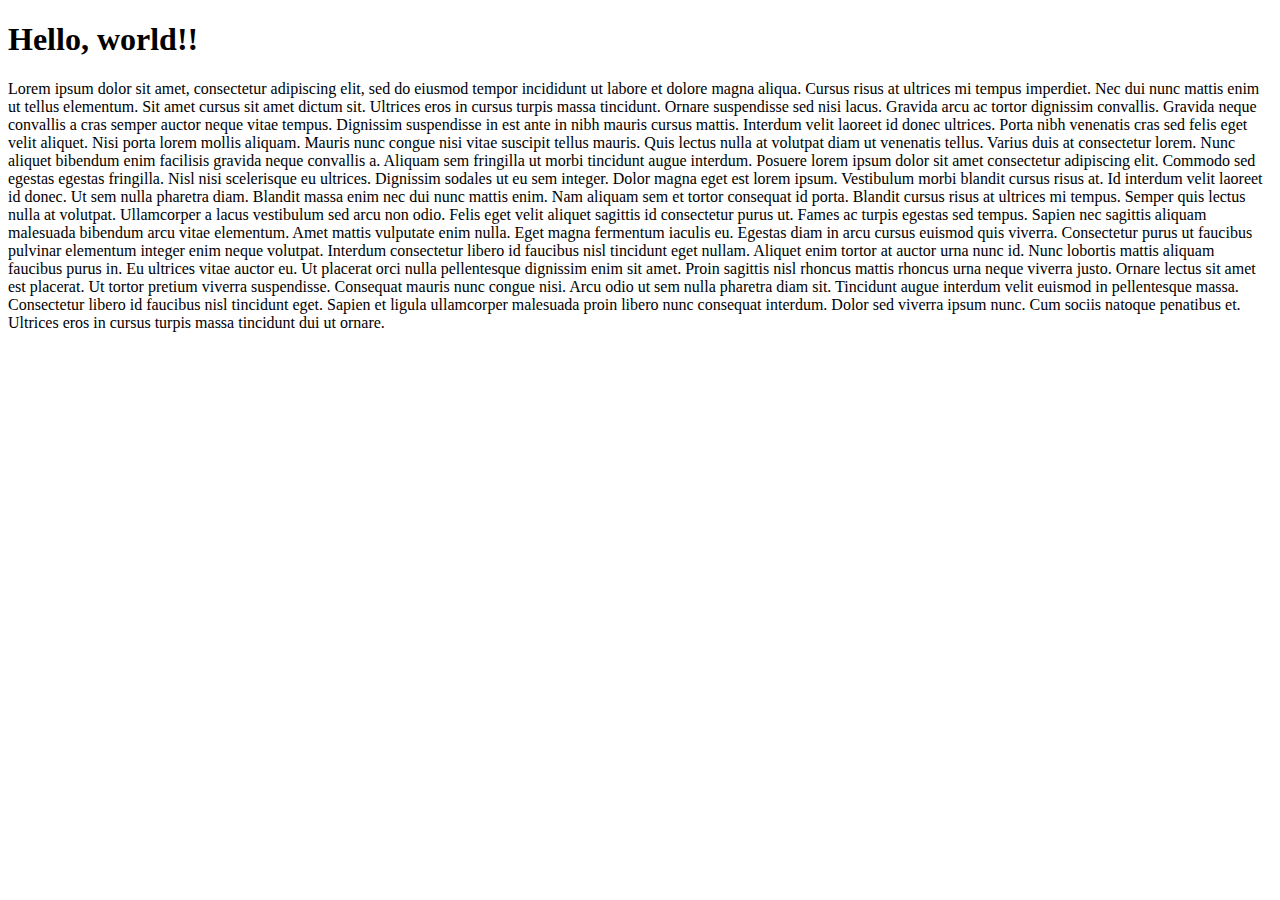
==== index.html @ bef06e87 "Added stuff" ====
<!DOCTYPE html>
<html lang="en">
<head>
  <meta charset="UTF-8" />
  <title>Hello, world!</title>
  <meta name="viewport" content="width=device-width,initial-scale=1" />
  <meta name="description" content="" />
  <link rel="icon" href="favicon.png">
</head>
<body>
  <h1>Hello, world!!</h1>

  <p>Lorem ipsum dolor sit amet, consectetur adipiscing elit, sed do eiusmod tempor incididunt ut labore et dolore magna aliqua. Cursus risus at ultrices mi tempus imperdiet. Nec dui nunc mattis enim ut tellus elementum. Sit amet cursus sit amet dictum sit. Ultrices eros in cursus turpis massa tincidunt. Ornare suspendisse sed nisi lacus. Gravida arcu ac tortor dignissim convallis. Gravida neque convallis a cras semper auctor neque vitae tempus. Dignissim suspendisse in est ante in nibh mauris cursus mattis. Interdum velit laoreet id donec ultrices. Porta nibh venenatis cras sed felis eget velit aliquet. Nisi porta lorem mollis aliquam. Mauris nunc congue nisi vitae suscipit tellus mauris. Quis lectus nulla at volutpat diam ut venenatis tellus.

Varius duis at consectetur lorem. Nunc aliquet bibendum enim facilisis gravida neque convallis a. Aliquam sem fringilla ut morbi tincidunt augue interdum. Posuere lorem ipsum dolor sit amet consectetur adipiscing elit. Commodo sed egestas egestas fringilla. Nisl nisi scelerisque eu ultrices. Dignissim sodales ut eu sem integer. Dolor magna eget est lorem ipsum. Vestibulum morbi blandit cursus risus at. Id interdum velit laoreet id donec. Ut sem nulla pharetra diam. Blandit massa enim nec dui nunc mattis enim. Nam aliquam sem et tortor consequat id porta. Blandit cursus risus at ultrices mi tempus. Semper quis lectus nulla at volutpat. Ullamcorper a lacus vestibulum sed arcu non odio. Felis eget velit aliquet sagittis id consectetur purus ut.

Fames ac turpis egestas sed tempus. Sapien nec sagittis aliquam malesuada bibendum arcu vitae elementum. Amet mattis vulputate enim nulla. Eget magna fermentum iaculis eu. Egestas diam in arcu cursus euismod quis viverra. Consectetur purus ut faucibus pulvinar elementum integer enim neque volutpat. Interdum consectetur libero id faucibus nisl tincidunt eget nullam. Aliquet enim tortor at auctor urna nunc id. Nunc lobortis mattis aliquam faucibus purus in. Eu ultrices vitae auctor eu. Ut placerat orci nulla pellentesque dignissim enim sit amet. Proin sagittis nisl rhoncus mattis rhoncus urna neque viverra justo.

Ornare lectus sit amet est placerat. Ut tortor pretium viverra suspendisse. Consequat mauris nunc congue nisi. Arcu odio ut sem nulla pharetra diam sit. Tincidunt augue interdum velit euismod in pellentesque massa. Consectetur libero id faucibus nisl tincidunt eget. Sapien et ligula ullamcorper malesuada proin libero nunc consequat interdum. Dolor sed viverra ipsum nunc. Cum sociis natoque penatibus et. Ultrices eros in cursus turpis massa tincidunt dui ut ornare. 
  </p>
</body>
</html>
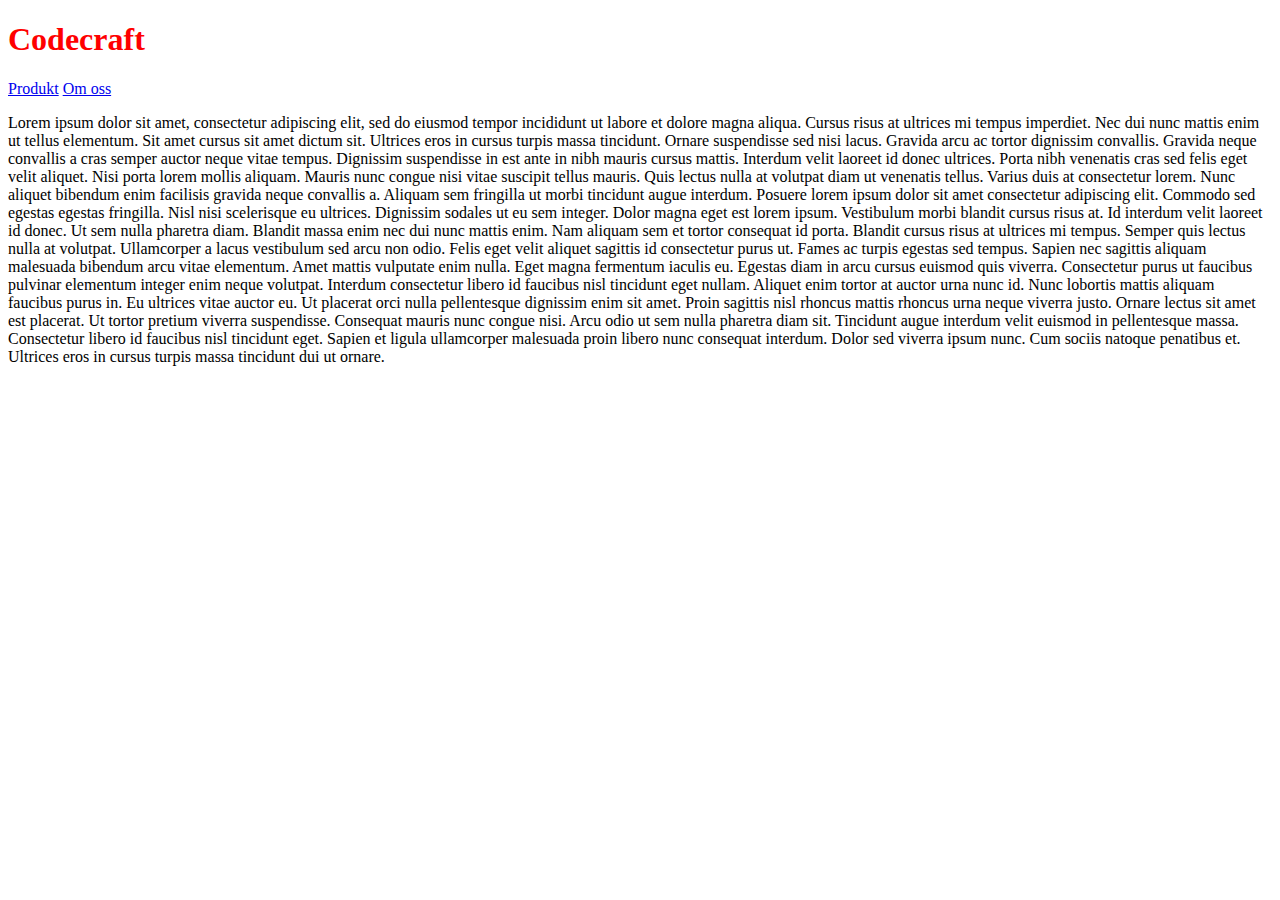
==== commit a8fcbed2: "Update index.html" ====
--- a/index.html
+++ b/index.html
@@ -6,10 +6,12 @@
   <meta name="viewport" content="width=device-width,initial-scale=1" />
   <meta name="description" content="" />
   <link rel="icon" href="favicon.png">
+  <link rel="stylesheet" href="style.css">
 </head>
 <body>
-  <h1>Hello, world!!</h1>
-
+  <h1>Codecraft</h1>
+ <a href="produkt.html"> Produkt</a>
+ <a href="omoss.html"> Om oss</a>
   <p>Lorem ipsum dolor sit amet, consectetur adipiscing elit, sed do eiusmod tempor incididunt ut labore et dolore magna aliqua. Cursus risus at ultrices mi tempus imperdiet. Nec dui nunc mattis enim ut tellus elementum. Sit amet cursus sit amet dictum sit. Ultrices eros in cursus turpis massa tincidunt. Ornare suspendisse sed nisi lacus. Gravida arcu ac tortor dignissim convallis. Gravida neque convallis a cras semper auctor neque vitae tempus. Dignissim suspendisse in est ante in nibh mauris cursus mattis. Interdum velit laoreet id donec ultrices. Porta nibh venenatis cras sed felis eget velit aliquet. Nisi porta lorem mollis aliquam. Mauris nunc congue nisi vitae suscipit tellus mauris. Quis lectus nulla at volutpat diam ut venenatis tellus.
 
 Varius duis at consectetur lorem. Nunc aliquet bibendum enim facilisis gravida neque convallis a. Aliquam sem fringilla ut morbi tincidunt augue interdum. Posuere lorem ipsum dolor sit amet consectetur adipiscing elit. Commodo sed egestas egestas fringilla. Nisl nisi scelerisque eu ultrices. Dignissim sodales ut eu sem integer. Dolor magna eget est lorem ipsum. Vestibulum morbi blandit cursus risus at. Id interdum velit laoreet id donec. Ut sem nulla pharetra diam. Blandit massa enim nec dui nunc mattis enim. Nam aliquam sem et tortor consequat id porta. Blandit cursus risus at ultrices mi tempus. Semper quis lectus nulla at volutpat. Ullamcorper a lacus vestibulum sed arcu non odio. Felis eget velit aliquet sagittis id consectetur purus ut.
--- a/style.css
+++ b/style.css
@@ -0,0 +1 @@
+h1 {color:red;}
